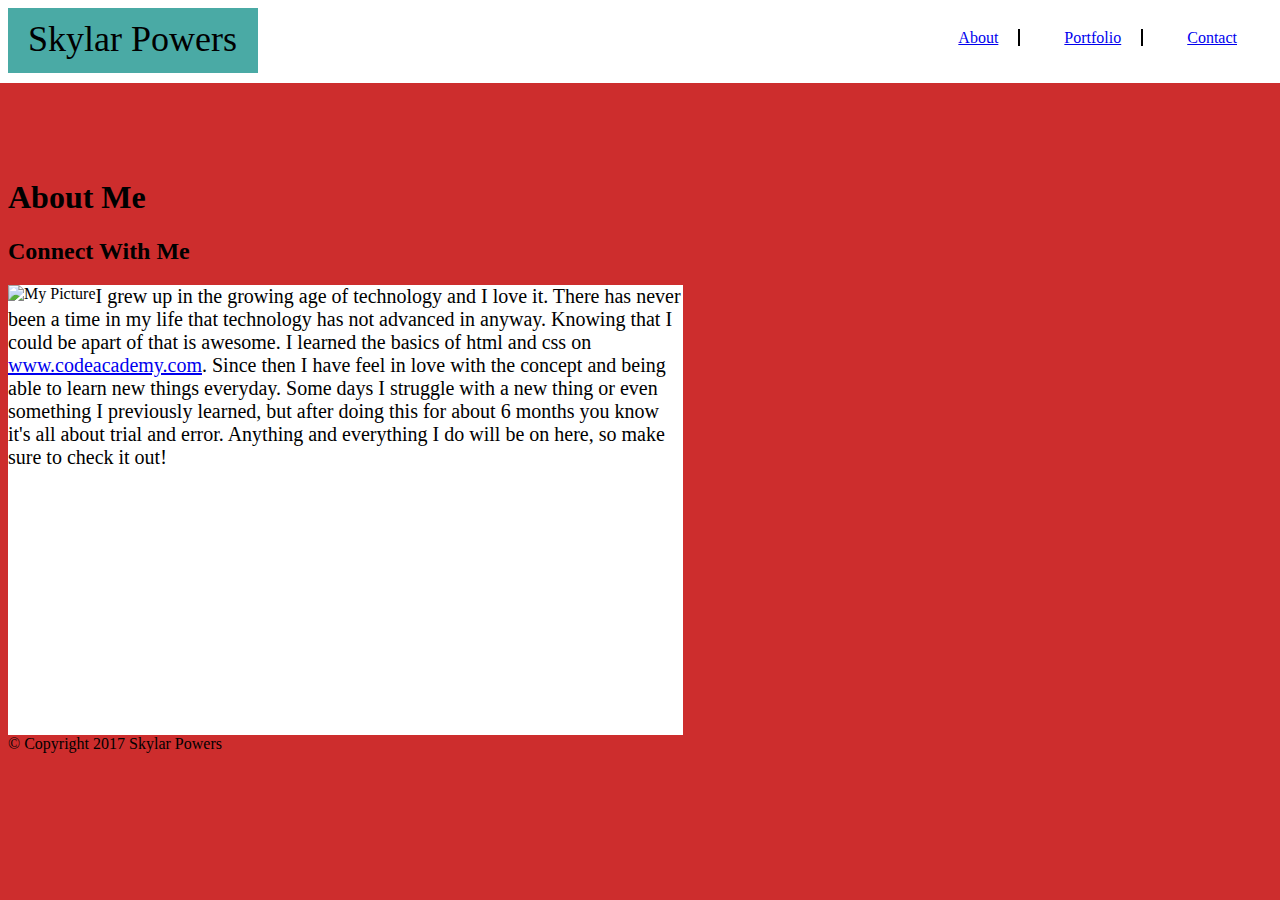
==== index.html @ c9dc952c "New Update" ====
<!DOCTYPE html>
	<html lang="en-us">

<head>
<meta charset="UTF-8">

<link rel="stylesheet" type="text/css" href="assets/css/style.css"> 

<title>About Me</title>

</head>

<body>

	
		<div id="relativeHeader">
		<div id="NameHeader">Skylar Powers
		</div>
		</div>



		<div id="navBar">
	<ol>
		<ul><a class="List" id="About" href="index.html">About</a></ul>
		<ul><a class="List" id="Portfolio" href="portfolio.html">Portfolio</a></ul>
		<ul><a class="List" id="Contact" href="contact.html">Contact</a></ul>
	</ol>

		</div>

	<div id="headerbox"></div>

	
	<h1>About Me</h1>

	<h2>Connect With Me</h2>

	<div id="mainsquare">
	<img src="http://lorempixel.com/output/nature-h-c-226-230-4.jpg" alt="My Picture">

	<p>I grew up in the growing age of technology and I love it. There has never been a time in my life that technology has not advanced in anyway. Knowing that I could be apart of that is awesome. I learned the basics of html and css on <a href="https://www.codecademy.com" target="_blank">www.codeacademy.com</a>. Since then I have feel in love with the concept and being able to learn new things everyday. Some days I struggle with a new thing or even something I previously learned, but after doing this for about 6 months you know it's all about trial and error. Anything and everything I do will be on here, so make sure to check it out!</p>

	</div>

	<footer> &copy; Copyright 2017 Skylar Powers </footer>
---- assets/css/style.css ----
#relativeHeader{
	width: 250px;
	height: 65px;
	background-color: #4aaaa5;
	bottom: 80px;
	/*position: relative;*/
}

#NameHeader{
	font-size: 36px;
	position: relative;
	left: 20px;
	top: 10px;
}

#navBar{
	float: right;

}

ul{
	position: relative;
	display: inline;
	bottom: 60px;
	right: 15px;
}
.List{
	border-right: 2px solid black;
	padding-right: 20px;
}

#Contact{
	border: none;
}

body{
	background-color: #CD2D2D;
}

#mainsquare{
	height: 450px;
	width: 675px;
	background-color: white;
}

img{
	float: left;
}

p{
	font-size: 20px;
}

#headerbox{
	width:110%;
	height:85px;
	background-color: white;
	position: relative;
	bottom: 75px;
	right: 20px;
	z-index: -1;
}
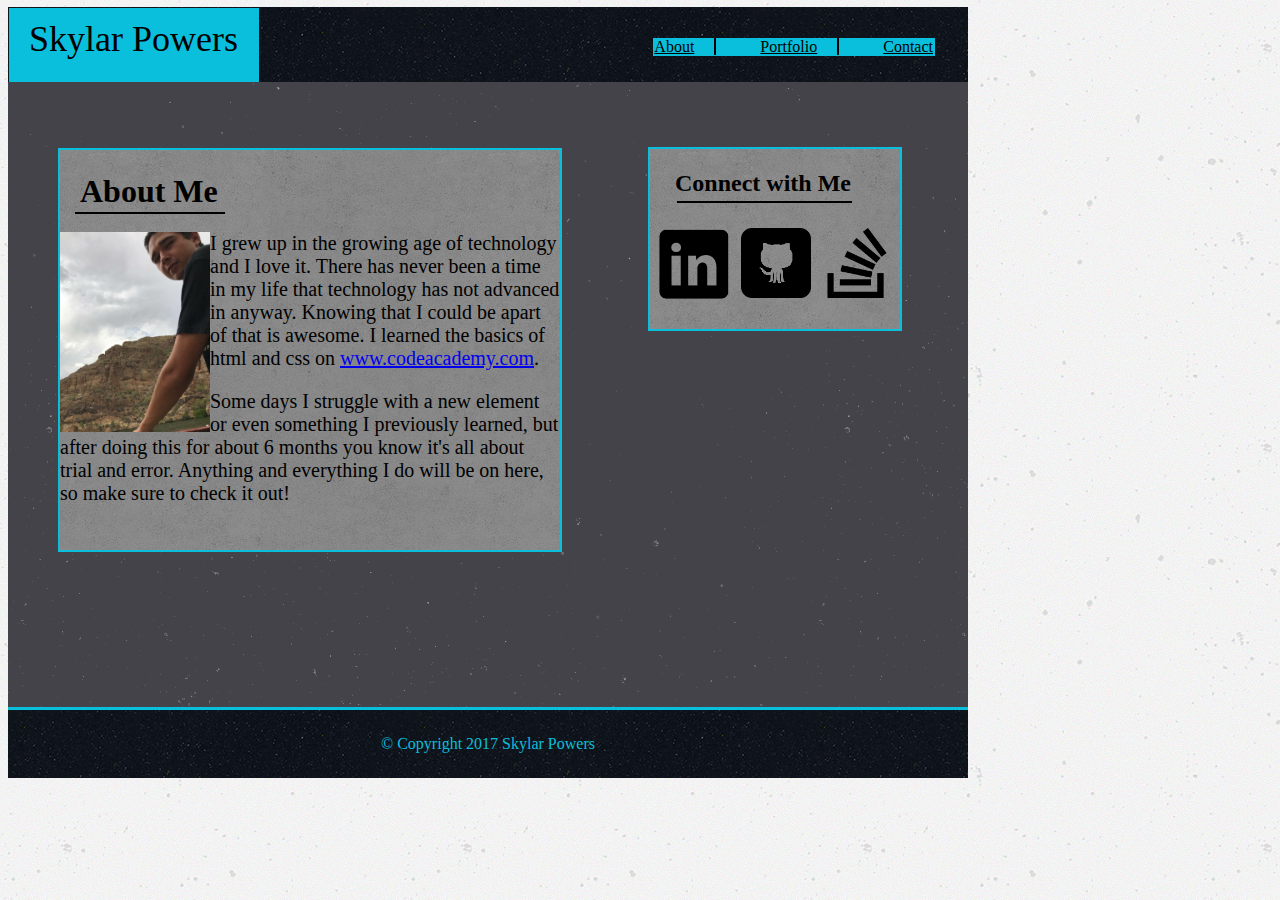
==== commit 3ccec127: "Updated" ====
--- a/index.html
+++ b/index.html
@@ -27,20 +27,45 @@
 		<ul><a class="List" id="Contact" href="contact.html">Contact</a></ul>
 	</ol>
 
+		<div id="navbox"></div>
 		</div>
+
+	<div id="fullsquare">
+
 
 	<div id="headerbox"></div>
 
+
+
+	<div id="connectbox">
+	<h2 id="connecttext">Connect with Me</h2>
 	
+	<div id="connectborder"></div>
+	<a href="https://www.linkedin.com/in/skylar-powers-581aa313b/" target="_blank">
+	<img id="linkedin" src="assets/images/if_linked_in_104828.png" alt="LinkedIn">
+	</a>
+	<a href="https://github.com/skylarpowers" target="_blank">
+	<img id="github" src="assets/images/if_github2_252065.png" alt="Github">
+	</a>
+	<a href="https://stackoverflow.com/users/8228863/skylarpowers" target="_blank">
+	<img id="stack" src="assets/images/if_stack-overflow_1608397.png" alt="Stack">
+	</a>
+	</div>
+
+
+	<div id="mainsquare">
+	
+	<div id="fullborder1"></div>
+
 	<h1>About Me</h1>
 
-	<h2>Connect With Me</h2>
+	<img src="assets/images/image1.JPG" alt="My Picture">
 
-	<div id="mainsquare">
-	<img src="http://lorempixel.com/output/nature-h-c-226-230-4.jpg" alt="My Picture">
+	<p>I grew up in the growing age of technology and I love it. There has never been a time in my life that technology has not advanced in anyway. Knowing that I could be apart of that is awesome. I learned the basics of html and css on <a href="https://www.codecademy.com" target="_blank">www.codeacademy.com</a>.</p> 
 
-	<p>I grew up in the growing age of technology and I love it. There has never been a time in my life that technology has not advanced in anyway. Knowing that I could be apart of that is awesome. I learned the basics of html and css on <a href="https://www.codecademy.com" target="_blank">www.codeacademy.com</a>. Since then I have feel in love with the concept and being able to learn new things everyday. Some days I struggle with a new thing or even something I previously learned, but after doing this for about 6 months you know it's all about trial and error. Anything and everything I do will be on here, so make sure to check it out!</p>
+	<p> Some days I struggle with a new element or even something I previously learned, but after doing this for about 6 months you know it's all about trial and error. Anything and everything I do will be on here, so make sure to check it out!</p>
 
 	</div>
-
+	</div>
+</body>
 	<footer> &copy; Copyright 2017 Skylar Powers </footer>--- a/assets/css/style.css
+++ b/assets/css/style.css
@@ -1,9 +1,11 @@
 #relativeHeader{
 	width: 250px;
-	height: 65px;
-	background-color: #4aaaa5;
-	bottom: 80px;
-	/*position: relative;*/
+	height: 74px;
+	background-color: #09bfdb;
+	bottom: 0px;
+	left:1px;
+	position: relative;
+
 }
 
 #NameHeader{
@@ -16,6 +18,15 @@
 #navBar{
 	float: right;
 
+}
+
+#navbox{
+	width: 282px;
+	height: 18px;
+	background-color: #09bfdb;
+	position: relative;
+	bottom: 94px;
+	left: 64px;
 }
 
 ul{
@@ -23,10 +34,14 @@
 	display: inline;
 	bottom: 60px;
 	right: 15px;
-}
+	z-index: 1
+}
+
 .List{
 	border-right: 2px solid black;
 	padding-right: 20px;
+	color: black;
+	z-index: 1;
 }
 
 #Contact{
@@ -34,17 +49,28 @@
 }
 
 body{
-	background-color: #CD2D2D;
+	background-image: url(../images/concrete-texture.png);
+	background-repeat: repeat;
+	width: 960px;
 }
 
 #mainsquare{
-	height: 450px;
-	width: 675px;
-	background-color: white;
+	height: 400px;
+	width: 500px;
+	background-color: white;
+	position: relative;
+	bottom: 203px;
+	border: 2px solid #09bfdb;
+	left: 50px;
+	background-image: url(../images/mochaGrunge.png);
+	background-repeat: repeat;
 }
 
 img{
 	float: left;
+	height: 200px;
+	width: 150px;
+
 }
 
 p{
@@ -52,11 +78,373 @@
 }
 
 #headerbox{
-	width:110%;
-	height:85px;
+	width: 960px;
+	height: 85px;
 	background-color: white;
 	position: relative;
 	bottom: 75px;
-	right: 20px;
 	z-index: -1;
+	background-image: url(../images/ep_naturalblack.png);
+	background-repeat: repeat;
+}
+
+#connectbox{
+	height: 180px;
+	width: 250px;
+	background-color: white;
+	position: relative;
+	left: 640px;
+	bottom: 20px;
+	border: 2px solid #09bfdb;
+	background-image: url(../images/mochaGrunge.png);
+	background-repeat: repeat;
+
+
+}
+
+#connecttext{
+	font-size: 24px;
+	position: relative;
+	left: 25px;
+	top: 1px;
+	/*border: 2px solid red;
+	padding: 0px;
+	margin: 0;
+	text-align: center;*/
+}
+
+#connectborder{
+	height: 2px;
+	width: 175px;
+	background-color: black;
+	position: relative;
+	left: 27px;
+	bottom: 15px;
+}
+
+footer{
+	background-image: url(../images/ep_naturalblack.png);
+	background-repeat: repeat;
+	padding: 25px;
+	position: relative;
+	bottom: 50px;
+	border-top: 3px solid #09bfdb;
+	color: #09bfdb;
+	text-align: center;
+}
+
+#fullsquare{
+	background-image: url(../images/stardust.png);
+	background-repeat: repeat;
+	height: 675px;
+
+}
+
+#fullborder{
+	height: 2px;
+	width: 125px;
+	background-color: black;
+	position: relative;
+	top: 17px;
+	left: 20px;
+}
+
+#linkedin{
+	height: 72px;
+	width: 72px;
+	position: relative;
+	top: 10px;
+	left: 8px;
+}
+
+#github{
+	height: 70px;
+	width: 70px;
+	position: relative;
+	top: 10px;
+	left: 19px;
+}
+
+#stack{
+	height: 70px;
+	width: 70px;
+	position: relative;
+	top: 10px;
+	left: 30px;
+}
+
+h1{
+	position: relative;
+	left: 20px;
+}
+
+#contacttext{
+	font-size: 36px;
+	font-weight: bold;
+	position: relative;
+	top: 15px;
+	left: 20px;
+}
+
+#name{
+	font-size: 20px;
+	position: relative;
+	top: 35px;
+	left: 22px;
+}
+
+#namebar{
+	height: 20px;
+	width: 450px;
+	position: relative;
+	background-color: white;
+	top: 40px;
+	left: 20px;
+	border: 1px solid black;
+}
+
+#email{
+	font-size: 20px;
+	position: relative;
+	top: 45px;
+	left: 22px;
+}
+
+#emailbar{
+	height: 20px;
+	width: 450px;
+	position: relative;
+	background-color: white;
+	top: 50px;
+	left: 20px;
+	border: 1px solid black;
+}
+
+#message{
+	font-size: 20px;
+	position: relative;
+	top: 55px;
+	left: 22px;
+}
+
+#messagebar{
+	height: 125px;
+	width: 450px;
+	position: relative;
+	background-color: white;
+	top: 60px;
+	left: 20px;
+	border: 1px solid black;
+}
+
+#submitsquare{
+	height: 25px;
+	width: 80px;
+	background-color: #09bfdb;
+	position: relative;
+	top: 75px;
+	left: 20px;
+}
+
+#submittext{
+	position: relative;
+	top: 3px;
+	left: 17px;
+	color: black;
+}
+
+#mainsquarep{
+	height: 525px;
+	width: 500px;
+	background-color: white;
+	position: relative;
+	bottom: 203px;
+	border: 2px solid #09bfdb;
+	left: 50px;
+	background-image: url(../images/mochaGrunge.png);
+	background-repeat: repeat;
+}
+
+#fullborder1{
+	height: 2px;
+	width: 150px;
+	background-color: black;
+	position: relative;
+	top: 62px;
+	left: 15px;
+}
+
+#fullborder2{
+	height: 2px;
+	width: 130px;
+	background-color: black;
+	position: relative;
+	top: 62px;
+	left: 15px;
+}
+
+#pig{
+	height: 125px;
+	width: 180px;
+	position: relative;
+	left: 40px;
+	bottom: 15px;
+}
+
+#pigbox{
+	position: relative;
+	height: 30px;
+	width: 180px;
+	background-color: #B0B0B0;
+	top: 95px;
+	left: 40px;
+	z-index: 1;
+	opacity: 0.75;
+}
+
+#pigtext{
+	position: relative;
+	text-align: center;
+	top: 5px;
+	font-size: 20px;
+	font-weight: bold;
+}
+
+#city{
+	height: 125px;
+	width: 180px;
+	position: relative;
+	left: 100px;
+	bottom: 45px;
+}
+
+#citybox{
+	position: relative;
+	height: 30px;
+	width: 180px;
+	background-color: #B0B0B0;
+	top: 65px;
+	left: 280px;
+	z-index: 1;
+	opacity: 0.75;
+}
+
+#citytext{
+	position: relative;
+	text-align: center;
+	bottom: 120px;
+	font-size: 20px;
+	font-weight: bold;
+}
+
+#food{
+	height: 125px;
+	width: 180px;
+	position: relative;
+	left: 40px;
+	bottom: 30px;
+}
+#foodbox{
+	position: relative;
+	height: 30px;
+	width: 180px;
+	background-color: #B0B0B0;
+	left: 40px;
+	top: 175px;
+	z-index: 1;
+	opacity: 0.75;
+}
+
+#foodtext{
+	position: relative;
+	text-align: center;
+	bottom: 120px;
+	font-size: 20px;
+	font-weight: bold;
+}
+
+#guitar{
+	height: 125px;
+	width: 180px;
+	position: relative;
+	left: 100px;
+	bottom: 30px;
+}
+
+#guitarbox{
+	position: relative;
+	height: 30px;
+	width: 180px;
+	background-color: #B0B0B0;
+	top: 145px;
+	left: 280px;
+	z-index: 1;
+	opacity: 0.75;
+}
+
+#guitartext{
+	position: relative;
+	text-align: center;
+	bottom: 215px;
+	font-size: 20px;
+	font-weight: bold;
+}
+
+#drinks{
+	height: 125px;
+	width: 180px;
+	position: relative;
+	left: 40px;
+	bottom: 15px;
+}
+
+#drinksbox{
+	position: relative;
+	height: 30px;
+	width: 180px;
+	background-color: #B0B0B0;
+	top: 255px;
+	left: 40px;
+	z-index: 1;
+	opacity: 0.75;
+}
+
+#drinkstext{
+	position: relative;
+	text-align: center;
+	bottom: 185px;
+	font-size: 20px;
+	font-weight: bold;
+}
+
+#sports{
+	height: 125px;
+	width: 180px;
+	position: relative;
+	left: 100px;
+	bottom: 15px;
+}
+
+#sportsbox{
+	position: relative;
+	height: 30px;
+	width: 180px;
+	background-color: #B0B0B0;
+	top: 225px;
+	left: 280px;
+	z-index: 1;
+	opacity: 0.75;
+}
+
+#sportstext{
+	position: relative;
+	text-align: center;
+	bottom: 280px;
+	font-size: 20px;
+	font-weight: bold;
+}
+
+#port{
+	position: relative;
+	right: 168.5px;
 }